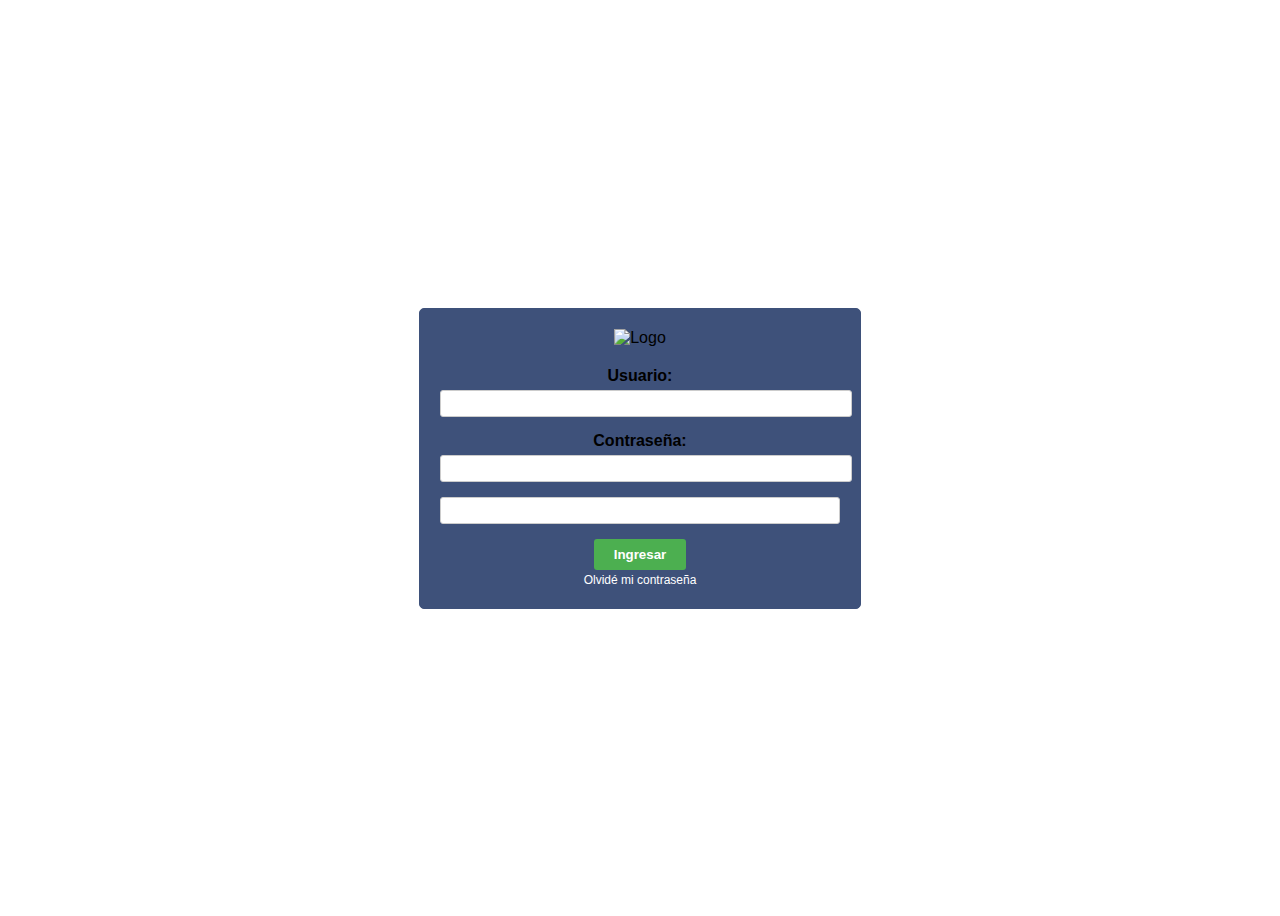
==== Login.html @ 5ede43ee "UPDATE" ====
<!DOCTYPE html>
<html>
<head>
  <title>Inicio de sesión</title>
  <style>
    body {
      display: flex;
      justify-content: center;
      align-items: center;
      height: 100vh;
      font-family: Arial, sans-serif;
    }
    
    .login-container {
      width: 400px;
      padding: 20px;
      border: 1px solid #3E517A;
      border-radius: 5px;
      background-color: #3E517A;
      text-align: center;
    }
    
    .logo {
      margin-bottom: 20px;
    }
    
    .form-group {
      margin-bottom: 15px;
    }
    
    .form-group label {
      display: block;
      margin-bottom: 5px;
      font-weight: bold;
    }
    
    .form-group input {
      width: 100%;
      padding: 5px;
      border: 1px solid #ccc;
      border-radius: 3px;
    }
    
    .captcha-container {
      display: flex;
      justify-content: space-between;
      align-items: center;
    }
    
    .captcha-input {
      flex: 1;
      padding: 5px;
      border: 1px solid #ccc;
      border-radius: 3px;
    }
    
    .login-button {
      padding: 8px 20px;
      background-color: #4CAF50;
      border: none;
      border-radius: 3px;
      color: #fff;
      font-weight: bold;
      cursor: pointer;
    }
    
    .forgot-password {
      margin-top: 10px;
      text-decoration: none;
      color: #fff;
      font-size: 12px;
    }
  </style>
</head>
<body>
  <div class="login-container">
    <div class="logo">
      <img src="ruta_al_logo.png" alt="Logo">
    </div>
    <form>
      <div class="form-group">
        <label for="username">Usuario:</label>
        <input type="text" id="username" name="username" required>
      </div>
      <div class="form-group">
        <label for="password">Contraseña:</label>
        <input type="password" id="password" name="password" required>
      </div>
      <div class="form-group">
        <div class="captcha-container">
          <input type="text" class="captcha-input" id="captcha" name="captcha" required>
          <!-- Aquí puedes agregar tu implementación de captcha -->
        </div>
      </div>
      <button type="submit" class="login-button">Ingresar</button>
    </form>
    <a href="#" class="forgot-password">Olvidé mi contraseña</a>
  </div>
</body>
</html>
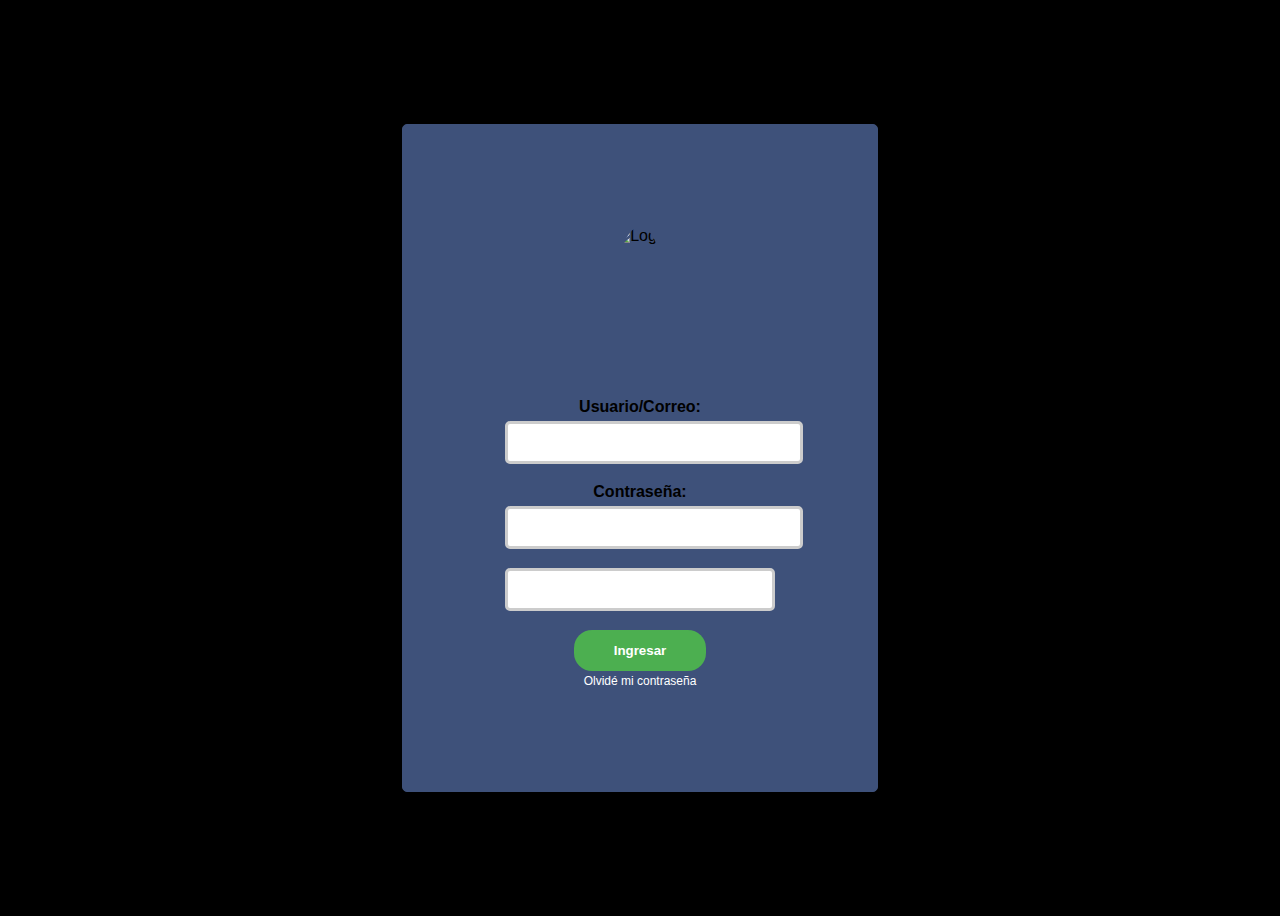
==== commit 0615aa4e: "CAMBIO 2" ====
--- a/Login.html
+++ b/Login.html
@@ -4,6 +4,7 @@
   <title>Inicio de sesión</title>
   <style>
     body {
+      background-color: black;
       display: flex;
       justify-content: center;
       align-items: center;
@@ -12,20 +13,29 @@
     }
     
     .login-container {
-      width: 400px;
-      padding: 20px;
+      width: 30vh;
+      padding: 102px;
       border: 1px solid #3E517A;
       border-radius: 5px;
       background-color: #3E517A;
       text-align: center;
     }
     
-    .logo {
-      margin-bottom: 20px;
-    }
+    .container {
+  display: flex;
+  justify-content: center;
+  height: 19vh; 
+}
+
+.container img {
+  max-width: 90%;
+  max-height: 90%;
+  border-radius: 50%;
+}
     
     .form-group {
-      margin-bottom: 15px;
+      margin-bottom: 19px;
+      width: 100%;
     }
     
     .form-group label {
@@ -36,9 +46,9 @@
     
     .form-group input {
       width: 100%;
-      padding: 5px;
-      border: 1px solid #ccc;
-      border-radius: 3px;
+      padding: 11px;
+      border: 3px solid #ccc;
+      border-radius: 5px;
     }
     
     .captcha-container {
@@ -55,17 +65,17 @@
     }
     
     .login-button {
-      padding: 8px 20px;
+      padding: 13px 40px;
       background-color: #4CAF50;
       border: none;
-      border-radius: 3px;
+      border-radius: 18px;
       color: #fff;
       font-weight: bold;
       cursor: pointer;
     }
     
     .forgot-password {
-      margin-top: 10px;
+      margin-top: 100px;
       text-decoration: none;
       color: #fff;
       font-size: 12px;
@@ -74,12 +84,12 @@
 </head>
 <body>
   <div class="login-container">
-    <div class="logo">
-      <img src="ruta_al_logo.png" alt="Logo">
+    <div class="container">
+      <img src="https://www.designevo.com/res/templates/thumb_small/unique-blue-cross-and-capsule.webp" alt="Logo">
     </div>
     <form>
       <div class="form-group">
-        <label for="username">Usuario:</label>
+        <label for="username">Usuario/Correo:</label>
         <input type="text" id="username" name="username" required>
       </div>
       <div class="form-group">
@@ -95,6 +105,7 @@
       <button type="submit" class="login-button">Ingresar</button>
     </form>
     <a href="#" class="forgot-password">Olvidé mi contraseña</a>
+    <script defer src="https://app.embed.im/snow.js"></script>
   </div>
 </body>
 </html>
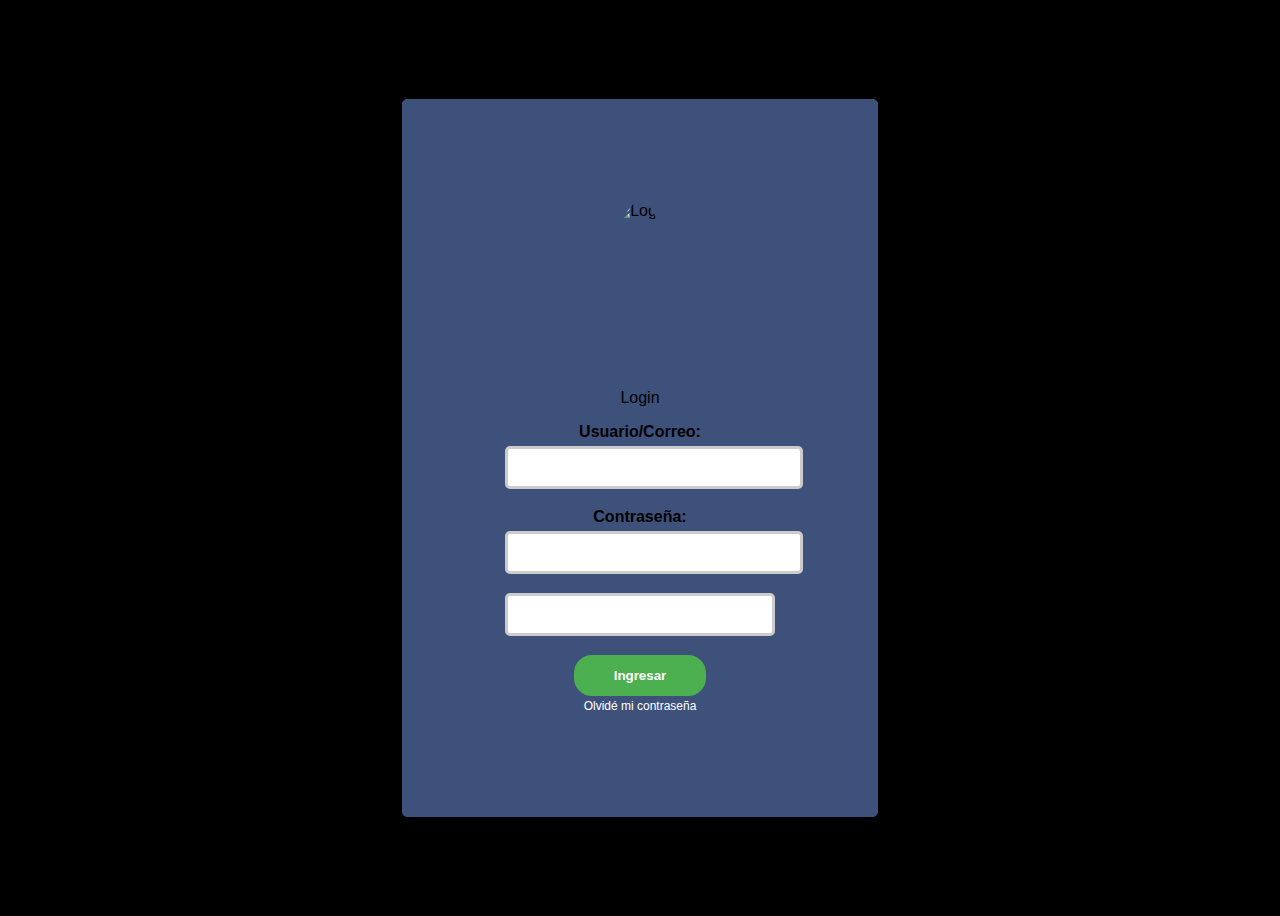
==== commit 75c06e0a: "Login" ====
--- a/Login.html
+++ b/Login.html
@@ -88,6 +88,7 @@
       <img src="https://www.designevo.com/res/templates/thumb_small/unique-blue-cross-and-capsule.webp" alt="Logo">
     </div>
     <form>
+      <p>Login</p>
       <div class="form-group">
         <label for="username">Usuario/Correo:</label>
         <input type="text" id="username" name="username" required>
